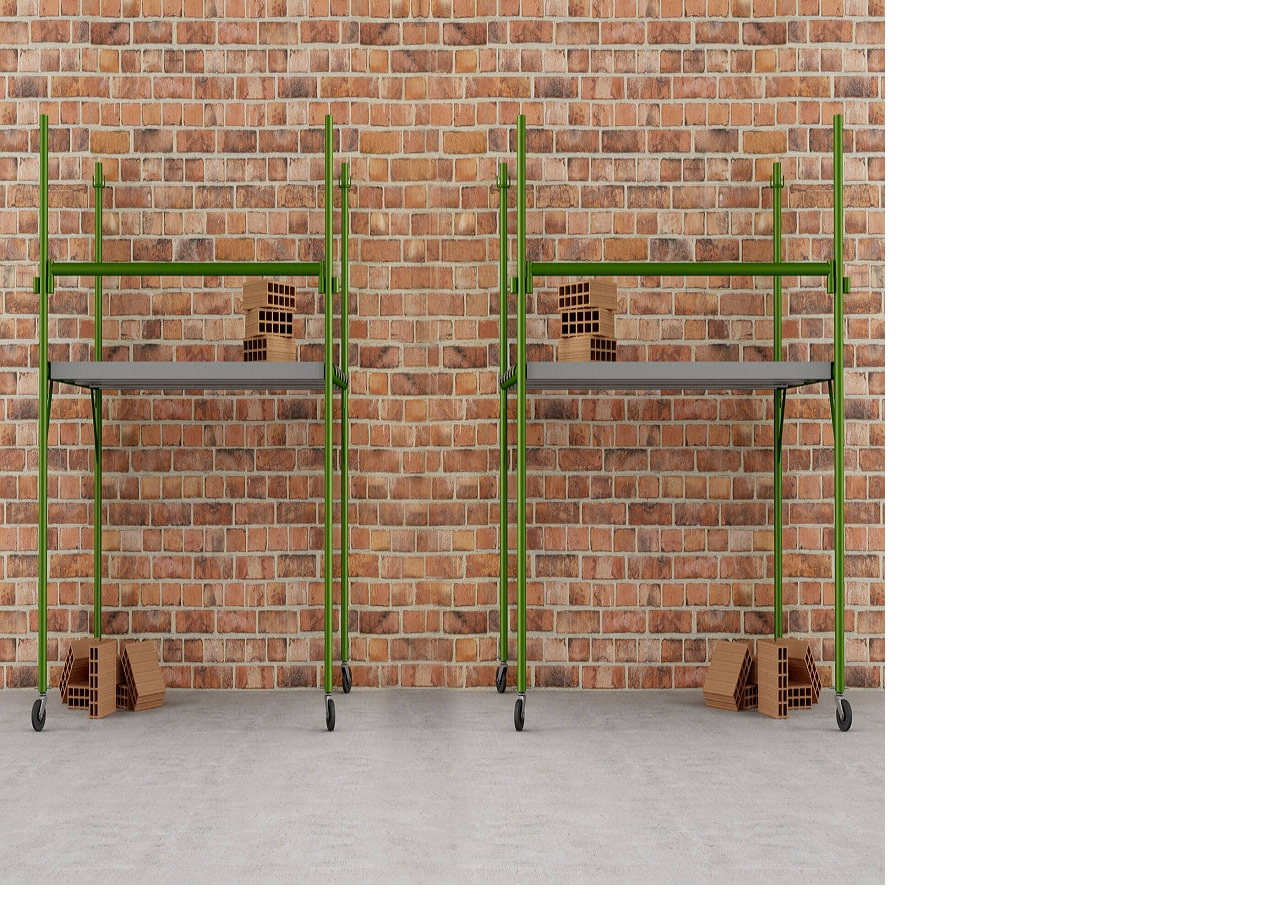
==== scroll/index.html @ c8f68260 "Add files via upload" ====
<!doctype html>
<html lang="en">
<head>
<meta charset="utf-8">
<title></title>
<link rel="stylesheet" href="css/main.css">
</head>
<body>
	<img src="bg2.jpg" alt="" class="img">
<script src="../jquery-3.2.1.min.js"></script>
<script>
(function($) {
	$.fn.breakImg = function(option) {
		var options = $.extend({
			path: 5,
			chrestScale: false,
			singleScale: false,
			margin: 0,
			puzzle: false
		}, option);

		this.each(function() {
			var th = $(this),
				//persent = (100 / options.path) - (options.path * 0.1),
				persent = (100 / options.path),
				pathW = (th.width() * persent - options.margin * options.path) / 100,
				pathH = (th.height() * persent - options.margin * options.path) / 100,
				paths = $('<div class="paths"></div>'),
				pathsLenght = options.path * options.path,
				src = th.attr('src'),
				backgroundPosition = {left: 0, top: 0},
				i = 1,
				indexH = 0,
				indexW = 0;

			paths.insertBefore(th);

			for (var x = 0; x < pathsLenght; x++) {
				paths.append('<div class="path"></div>');
			}

			$('.paths').css({
				'width': th.width() + options.margin * options.path + 'px',
				'height': th.height() + options.margin * options.path + 'px',
				'font-size': '0'
			});

			$('.path').css({
				'width': pathW + 'px',
				'height': pathH + 'px',
				'background': 'url(' + src + ')',
				'display': 'inline-block',
				'transition': 'margin .5s'
			}).each(function() {
				var left = -(indexW * pathW),
					top = -(indexH * pathH);

				$(this).css('background-position', left + 'px ' + top + 'px');

				if ((i % options.path === 0) && (i != 0)) {
					indexW = 0;
					indexH++;
				} else {
					indexW += 1;
				}

				i++;
			});

			if (options.chrestScale) {
				$('.paths').on('mousemove', function(e) {
					$('.path').each(function() {
						var th = $(this),
							offset = th.offset(),
							offsetR = offset.left + th.width(),
							offsetB = offset.top + th.height();

						if (((offset.left < e.pageX) && (offsetR > e.pageX)) || ((offset.top < e.pageY) && (offsetB > e.pageY))) {
							th.css({
								'transform': 'scale(1.2)',
								'z-index': '2'
							});
						} else {
							th.css({
								'transform': 'scale(1)',
								'z-index': '1'
							});
						}
					});
				});
			}

			if (options.singleScale) {
				$('.path').hover(function() {
					$(this).css('transform', 'scale(1.1)')
				}, function() {
					$(this).css('transform', 'scale(1)')
				})
			}

			if (options.puzzle) {
				$('.paths').on('mousedown', dragInit);

				function dragInit(e) {
					var target = $(e.target);

					if (target.hasClass('path')) {
						var addClone = false,
							clone,
							deltaX = event.pageX - getCoords(target).left,
							deltaY = event.pageY - getCoords(target).top;

						if (!target.hasClass('clone')) {
							clone = target.clone();
							clone.addClass('clone').css('z-index', '3');
						} else {
							clone = target;
						}

						$(window)
							.on('mousemove', drag)
							.on('mouseup', function() {
								$(window).off('mousemove', drag);
							});

						function drag(event) {
							event.preventDefault();
							
							if (!addClone && !target.hasClass('clone')) {
								clone.css({
									'position': 'absolute',
								}).appendTo('.paths');

								addClone = true;
								target.css('opacity', '0');
							}

							clone.css({
								'left': event.pageX - deltaX + 'px',
								'top': event.pageY - deltaY + 'px'
							});
						}
					}
				}
			}

			th.css('display', 'none');

			setTimeout(function() {
				$('.path').css({'margin': options.margin / 2 + 'px'})
			}, 500);

			function getCoords(el) {
				var c = el.get(0).getBoundingClientRect();

				return {
					left: c.left + pageXOffset,
					top: c.top + pageYOffset
				}
			}
		})
	}
})(jQuery);

$(document).ready(function() {
	$('.img').breakImg({
		path: 6,
		chrestScale: false,
		singleScale: false,
		margin: 5,
		puzzle: true
	});
})
</script>
</body>
</html>
---- scroll/css/main.css ----
* {
	box-sizing: border-box;
	-webkit-box-sizing: border-box;
	backfase-visibility: hidden!important;
	-webkit-backfase-visibility: hidden!important;
}

body, html {
	margin: 0;
	padding: 0;
	height: 100%;
}

.path {
	overflow: hidden;
	position: relative;
}

.path:hover {
	/* transform: scale(1.2); */
}
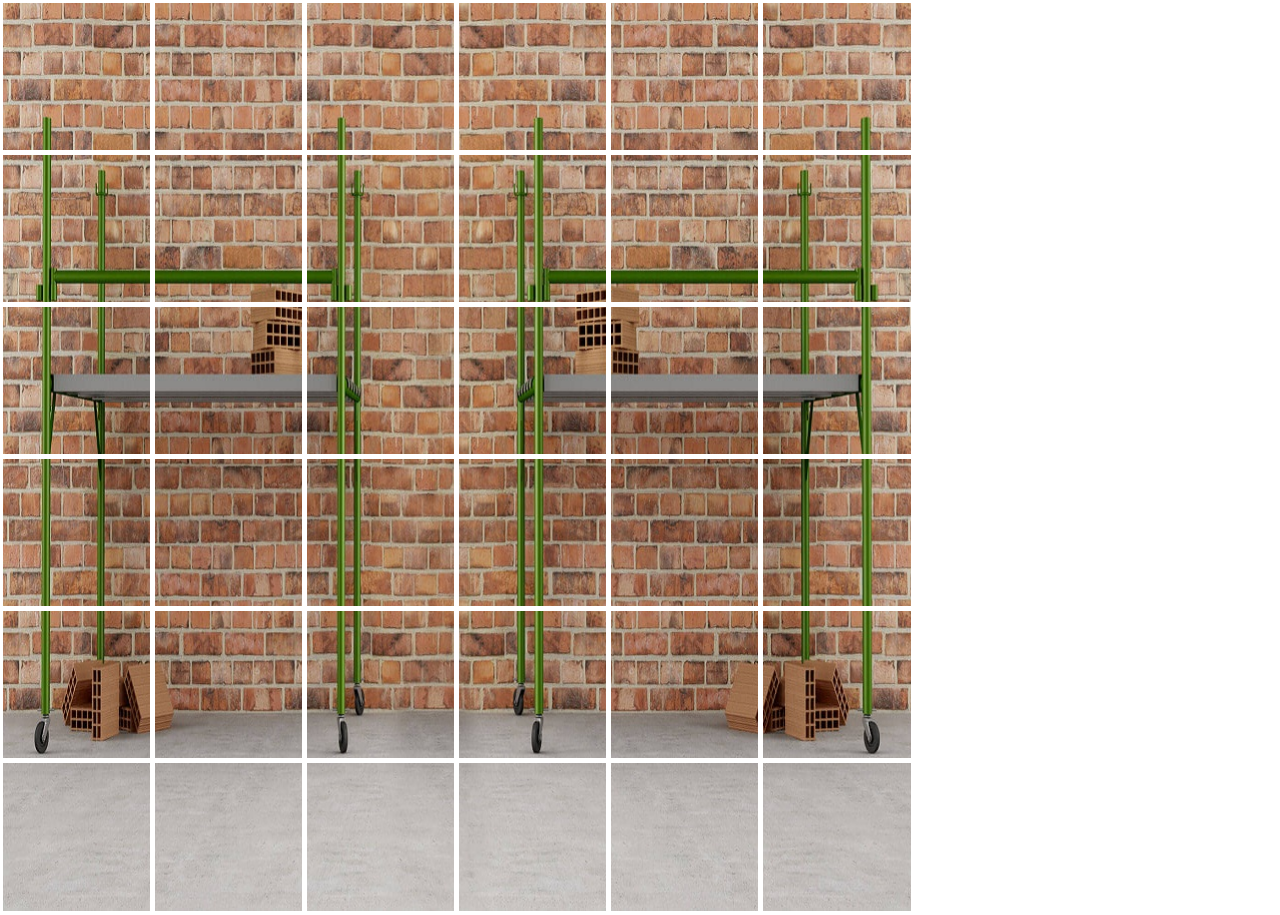
==== commit 489e3439: "upload2" ====
--- a/scroll/index.html
+++ b/scroll/index.html
@@ -7,7 +7,7 @@
 </head>
 <body>
 	<img src="bg2.jpg" alt="" class="img">
-<script src="../jquery-3.2.1.min.js"></script>
+<script src="js/jquery-3.2.1.min.js"></script>
 <script>
 (function($) {
 	$.fn.breakImg = function(option) {
